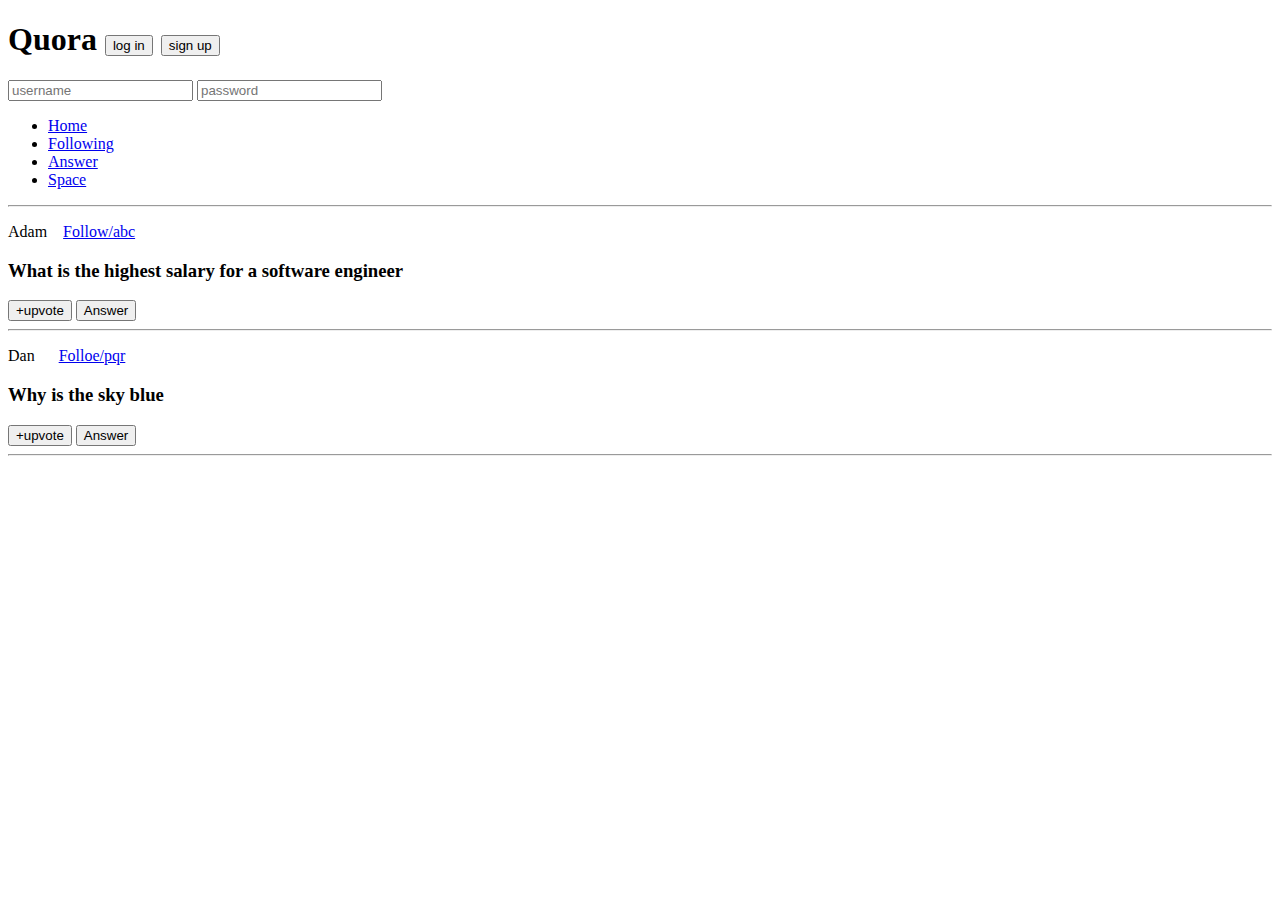
==== index.html @ 2a27ee45 "add" ====
<!DOCTYPE html>
<html lang="en">
<head>
    <meta charset="UTF-8">
    <meta name="viewport" content="width=device-width, initial-scale=1.0">
    <title>Q-Proj</title>
    <link rel="stylesheet" href="style.css">
</head>
<body>
    <header>
        <h1>
            Quora
            <button id="login">log in</button>
            <button id="signup">sign up</button>
        </h1>
        <div>
            <input type="text" placeholder="username">
            <input type="password" placeholder="password">
        </div>
        <nav>
            <ul>
                <li><a href="/home">Home</a></li>
                <li><a href="/following">Following</a></li>
                <li><a href="/answer">Answer</a></li>
                <li><a href="/space">Space</a></li>
            </ul>
        </nav>
        <hr>
    </header>
    <main>
        <p>
            Adam &nbsp;&nbsp;
            <a class="Follow" href="/adam">Follow/abc</a>
        </p>
        <h3>What is the highest salary for a software engineer</h3>
        <span>
            <button>+upvote</button>
            <button>Answer</button>
        </span>
        <hr>

        <p>
            Dan &nbsp;&nbsp;&nbsp;&nbsp;
            <a class="follow" href="/dan">Folloe/pqr</a>
        </p>
        <h3>Why is the sky blue</h3>
        <span>
            <button>+upvote</button>
            <button>Answer</button>
        </span>
        <hr>
    </main>
</body>
</html>
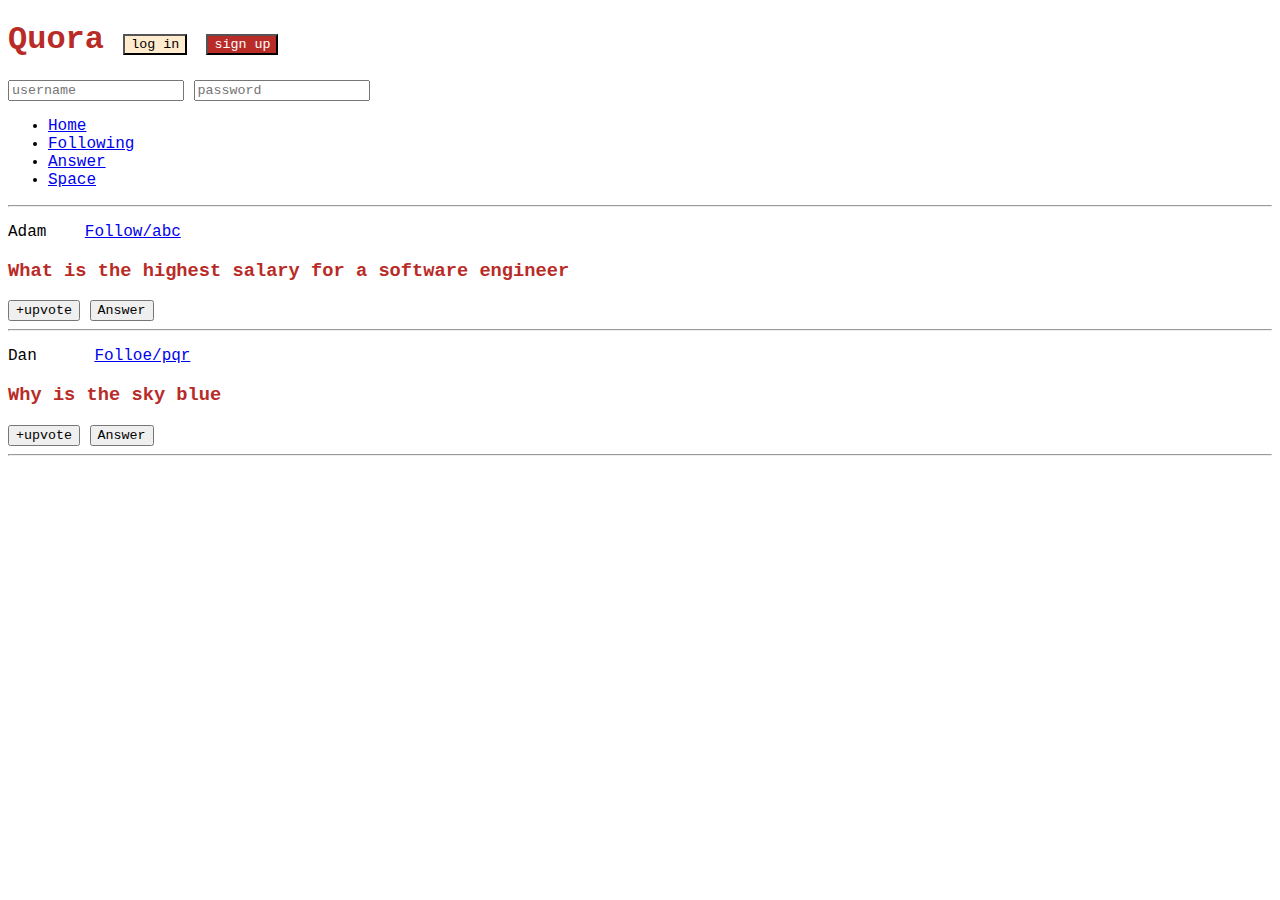
==== commit bd6dfd41: "add" ====
--- a/index.html
+++ b/index.html
@@ -34,7 +34,7 @@
         </p>
         <h3>What is the highest salary for a software engineer</h3>
         <span>
-            <button>+upvote</button>
+            <button class="upvote">+upvote</button>
             <button>Answer</button>
         </span>
         <hr>
@@ -45,7 +45,7 @@
         </p>
         <h3>Why is the sky blue</h3>
         <span>
-            <button>+upvote</button>
+            <button class="upvote">+upvote</button>
             <button>Answer</button>
         </span>
         <hr>
--- a/style.css
+++ b/style.css
@@ -0,0 +1,18 @@
+* {
+    font-family: 'Courier New';
+}
+
+
+h1,
+h3 {
+    color: #b92b27;
+}
+
+#login {
+    background-color: blanchedalmond;
+}
+
+#signup {
+    background-color: #b92b27;
+    color: #fff;
+}